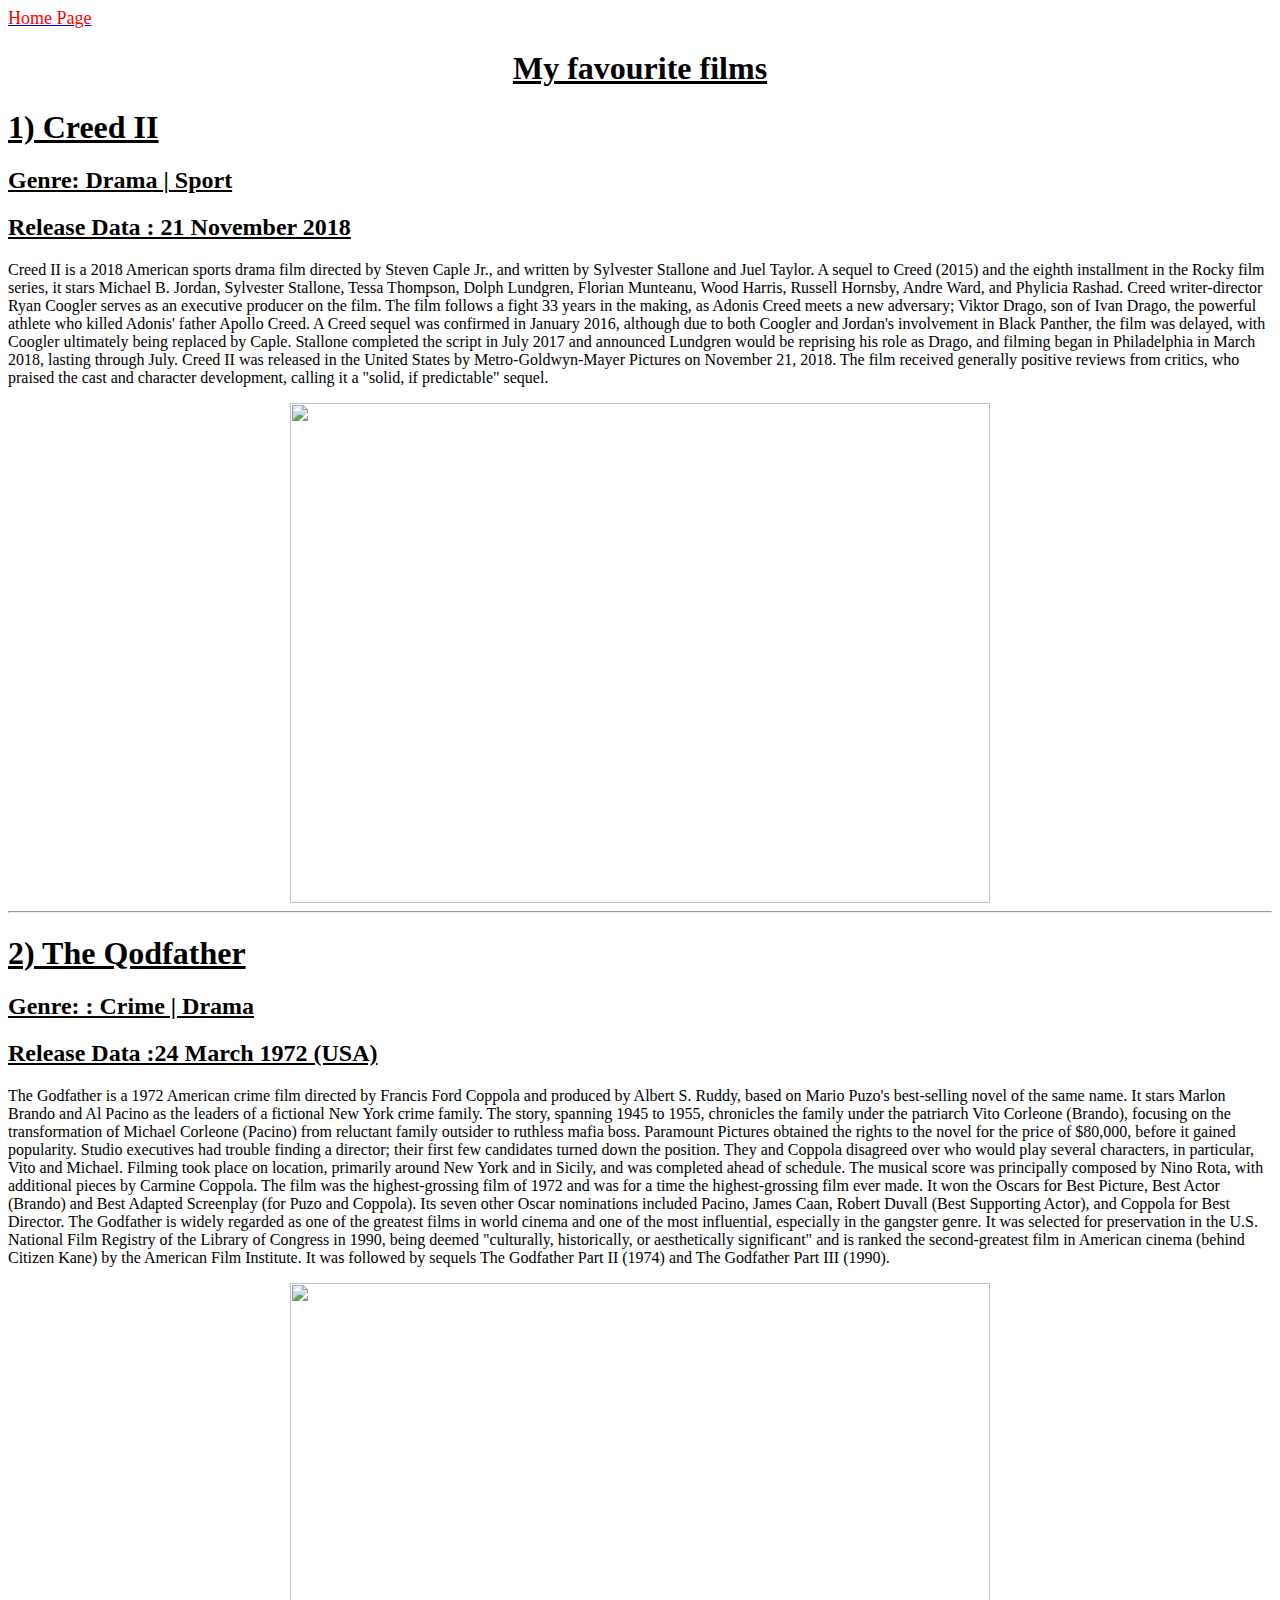
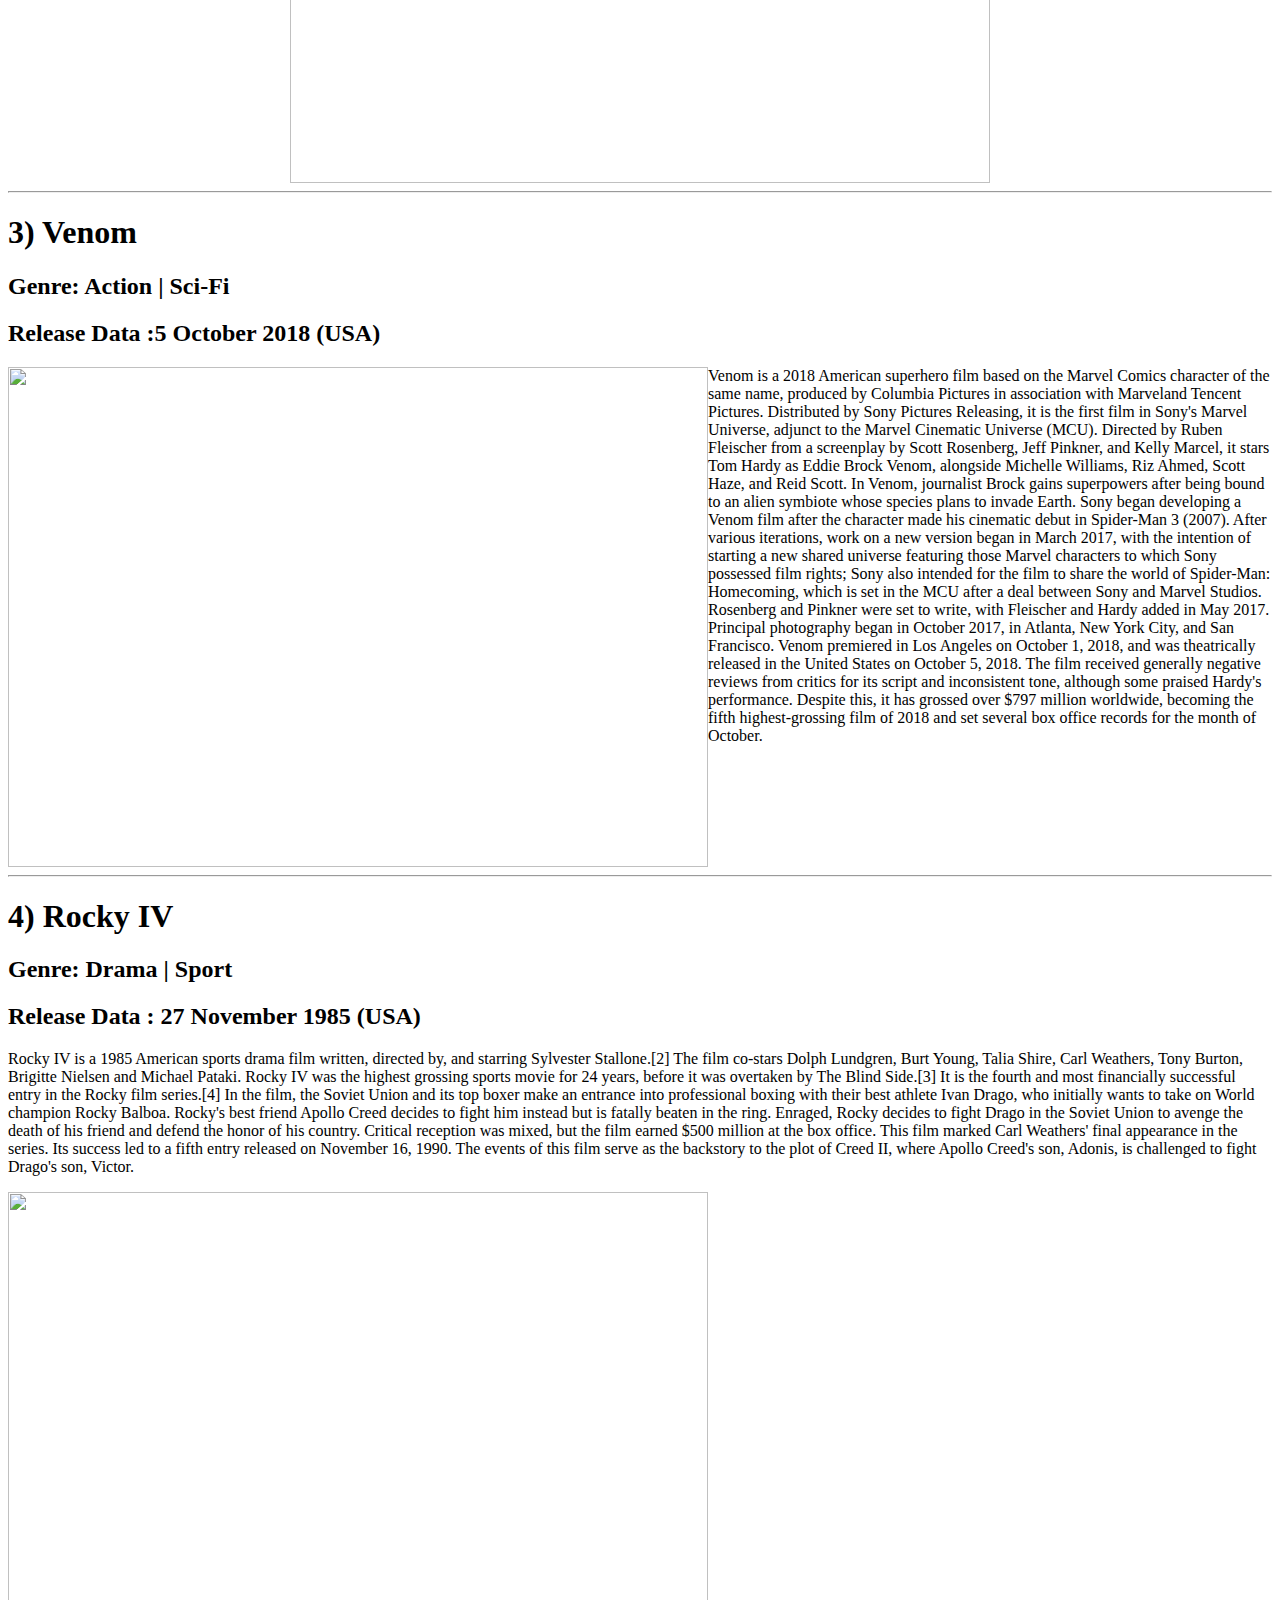
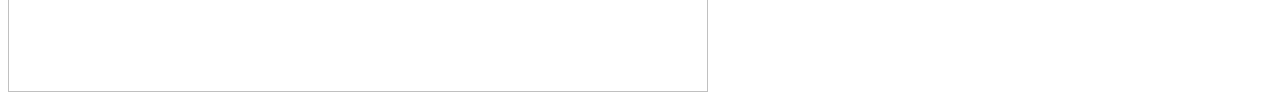
==== movies.html @ 3f656c54 "Update movies.html" ====
<!DOCTYPE html>
<html>
<head>
	<title></title>
	<link rel="stylesheet" type="text/css" href="main.css">
</head>

<body>

<a href="index.html"><font color="Red" face="Verdana" size="4" >Home Page</font></a>

<div>
	 <h1 align="center"><b><u> My favourite films  </u></b></h1>
	<h1><u>1) Creed II</u></h1>
	 <h2><u>Genre: Drama | Sport </u></h2>
	<h2><u>Release Data : 21 November 2018 </u></h2>
	   <p class = "spacing">
	Creed II is a 2018 American sports drama film directed by Steven Caple Jr., and written by Sylvester Stallone and Juel Taylor. A sequel to Creed (2015) and the eighth installment in the Rocky film series, it stars Michael B. Jordan, Sylvester Stallone, Tessa Thompson, Dolph Lundgren, Florian Munteanu, Wood Harris, Russell Hornsby, Andre Ward, and Phylicia Rashad. Creed writer-director Ryan Coogler serves as an executive producer on the film. The film follows a fight 33 years in the making, as Adonis Creed meets a new adversary; Viktor Drago, son of Ivan Drago, the powerful athlete who killed Adonis' father Apollo Creed. 
A Creed sequel was confirmed in January 2016, although due to both Coogler and Jordan's involvement in Black Panther, the film was delayed, with Coogler ultimately being replaced by Caple. Stallone completed the script in July 2017 and announced Lundgren would be reprising his role as Drago, and filming began in Philadelphia in March 2018, lasting through July. 
Creed II was released in the United States by Metro-Goldwyn-Mayer Pictures on November 21, 2018. The film received generally positive reviews from critics, who praised the cast and character development, calling it a "solid, if predictable" sequel. </p>
	
	  </p>

	<a href="http://imdb.com"> 
		<center><img src="./creed.JPG" height="500" width="700" align="center"></center>
	</a>
  <hr>
</div>
<div>  
  <h1><u> 2)  The Qodfather  </u></h1>
<h2><u> Genre: : Crime | Drama </u></h2>
  <h2><u> Release Data :24 March 1972 (USA) </u></h2>
     <p class = "spacing"> 
The Godfather is a 1972 American crime film directed by Francis Ford Coppola and produced by Albert S. Ruddy, based on Mario Puzo's best-selling novel of the same name. It stars Marlon Brando and Al Pacino as the leaders of a fictional New York crime family. The story, spanning 1945 to 1955, chronicles the family under the patriarch Vito Corleone (Brando), focusing on the transformation of Michael Corleone (Pacino) from reluctant family outsider to ruthless mafia boss.

Paramount Pictures obtained the rights to the novel for the price of $80,000, before it gained popularity. Studio executives had trouble finding a director; their first few candidates turned down the position. They and Coppola disagreed over who would play several characters, in particular, Vito and Michael. Filming took place on location, primarily around New York and in Sicily, and was completed ahead of schedule. The musical score was principally composed by Nino Rota, with additional pieces by Carmine Coppola.

The film was the highest-grossing film of 1972 and was for a time the highest-grossing film ever made. It won the Oscars for Best Picture, Best Actor (Brando) and Best Adapted Screenplay (for Puzo and Coppola). Its seven other Oscar nominations included Pacino, James Caan, Robert Duvall (Best Supporting Actor), and Coppola for Best Director.

The Godfather is widely regarded as one of the greatest films in world cinema and one of the most influential, especially in the gangster genre. It was selected for preservation in the U.S. National Film Registry of the Library of Congress in 1990, being deemed "culturally, historically, or aesthetically significant" and is ranked the second-greatest film in American cinema (behind Citizen Kane) by the American Film Institute. It was followed by sequels The Godfather Part II (1974) and The Godfather Part III (1990).




    </p>

<a href="http://imdb.com " >
	<center><img src="dad.JPG" height="500" width="700" align="center" ></center> 
</a>
<hr/>
</div>
	
<div> 
<h1>3) Venom  </h1>
<h2> Genre: Action | Sci-Fi</h2>
<h2> Release Data :5 October 2018 (USA) </h2>
<a href="https://www.imdb.com/title/tt1270797/?ref_=fn_al_tt_1">
	<img src="venom.JPG" height="500" width="700" style="float: left;">
</a>
	
 <p class = "spacing">Venom is a 2018 American superhero film based on the Marvel Comics character of the same name, produced by Columbia Pictures in association with Marveland Tencent Pictures. Distributed by Sony Pictures Releasing, it is the first film in Sony's Marvel Universe, adjunct to the Marvel Cinematic Universe (MCU). Directed by Ruben Fleischer from a screenplay by Scott Rosenberg, Jeff Pinkner, and Kelly Marcel, it stars Tom Hardy as Eddie Brock Venom, alongside Michelle Williams, Riz Ahmed, Scott Haze, and Reid Scott. In Venom, journalist Brock gains superpowers after being bound to an alien symbiote whose species plans to invade Earth.

Sony began developing a Venom film after the character made his cinematic debut in Spider-Man 3 (2007). After various iterations, work on a new version began in March 2017, with the intention of starting a new shared universe featuring those Marvel characters to which Sony possessed film rights; Sony also intended for the film to share the world of Spider-Man: Homecoming, which is set in the MCU after a deal between Sony and Marvel Studios. Rosenberg and Pinkner were set to write, with Fleischer and Hardy added in May 2017. Principal photography began in October 2017, in Atlanta, New York City, and San Francisco.

Venom premiered in Los Angeles on October 1, 2018, and was theatrically released in the United States on October 5, 2018. The film received generally negative reviews from critics for its script and inconsistent tone, although some praised Hardy's performance. Despite this, it has grossed over $797 million worldwide, becoming the fifth highest-grossing film of 2018 and set several box office records for the month of October.
	
</p>

</div>
<div style="float: right;">
	<hr>
	<h1> 4) Rocky IV </h1>
	<h2>  Genre: Drama | Sport </h2>
	<h2> Release Data : 27 November 1985 (USA)  </h2>
	 <p class = "spacing"><font color="black">
	 Rocky IV is a 1985 American sports drama film written, directed by, and starring Sylvester Stallone.[2] The film co-stars Dolph Lundgren, Burt Young, Talia Shire, Carl Weathers, Tony Burton, Brigitte Nielsen and Michael Pataki. Rocky IV was the highest grossing sports movie for 24 years, before it was overtaken by The Blind Side.[3] It is the fourth and most financially successful entry in the Rocky film series.[4]

In the film, the Soviet Union and its top boxer make an entrance into professional boxing with their best athlete Ivan Drago, who initially wants to take on World champion Rocky Balboa. Rocky's best friend Apollo Creed decides to fight him instead but is fatally beaten in the ring. Enraged, Rocky decides to fight Drago in the Soviet Union to avenge the death of his friend and defend the honor of his country.

Critical reception was mixed, but the film earned $500 million at the box office. This film marked Carl Weathers' final appearance in the series. Its success led to a fifth entry released on November 16, 1990. The events of this film serve as the backstory to the plot of Creed II, where Apollo Creed's son, Adonis, is challenged to fight Drago's son, Victor.


</font></p>
	<a href="http://imdb.com">
		<img src="rocky.JPG" height="500" width="700">

</a>








</div>

</body>
</html>
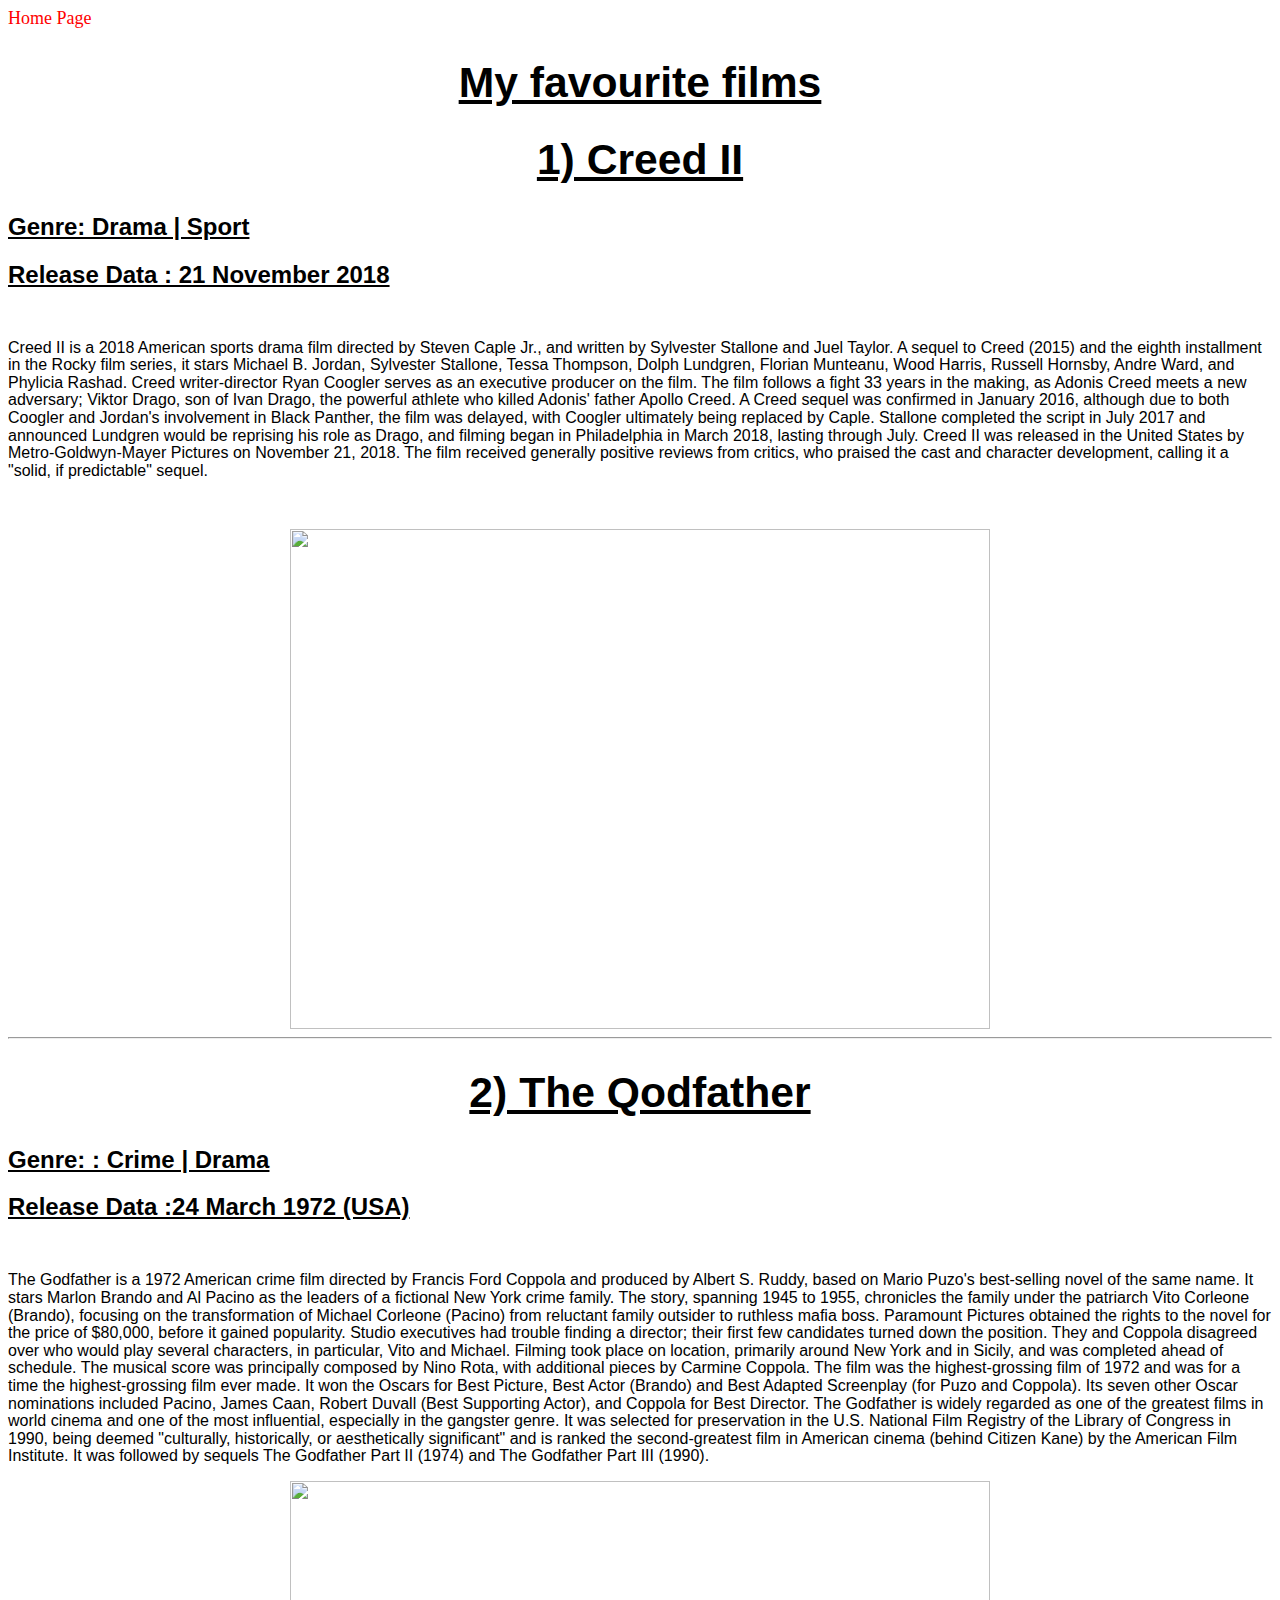
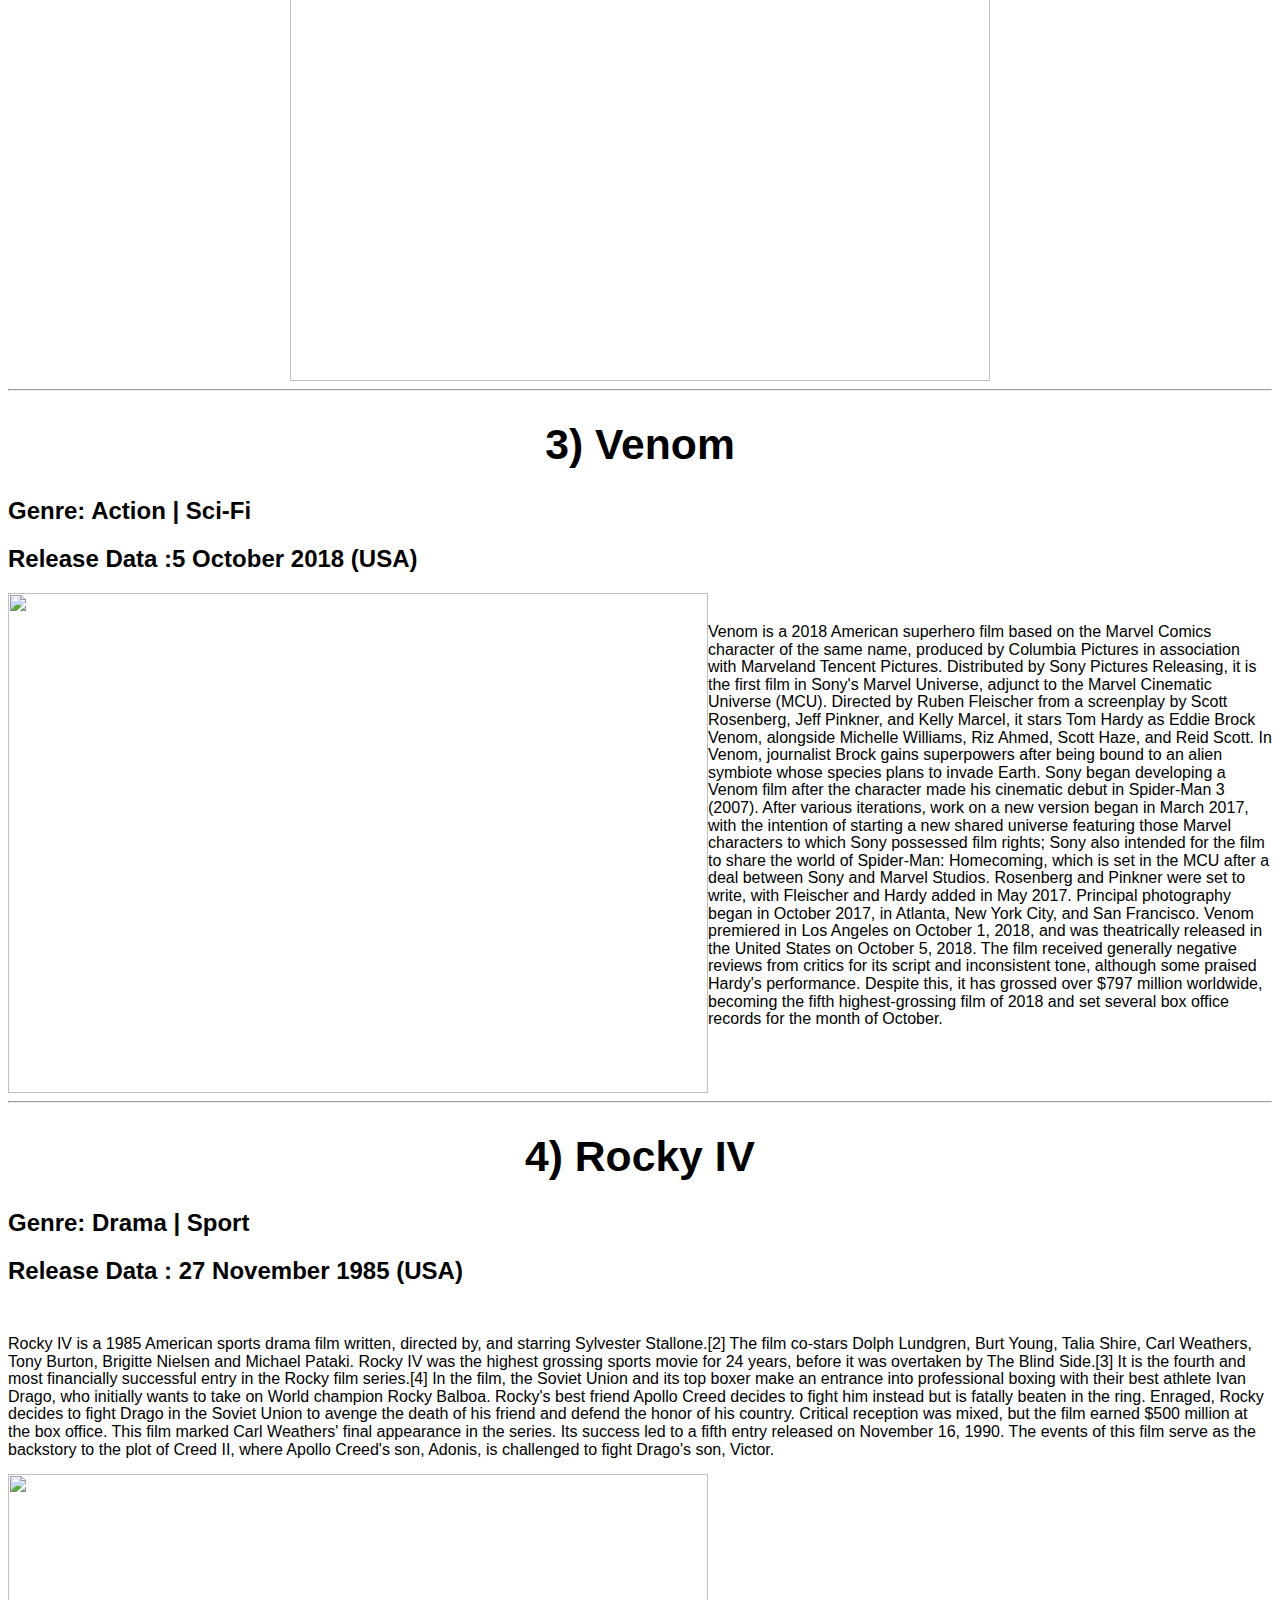
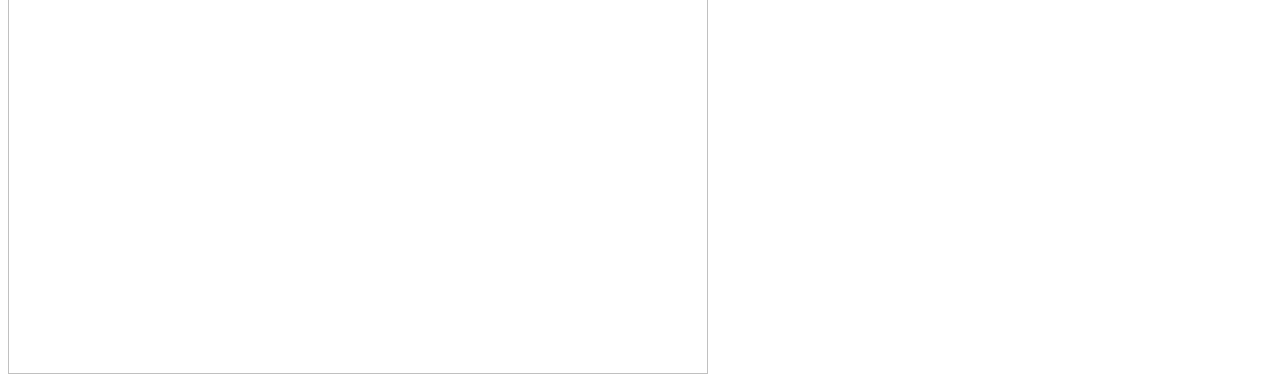
==== commit 2a5deacf: "Initial commit" ====
--- a/movies.html
+++ b/movies.html
@@ -22,7 +22,7 @@
 	  </p>
 
 	<a href="http://imdb.com"> 
-		<center><img src="./creed.JPG" height="500" width="700" align="center"></center>
+		<center><img src="creed.JPG" height="500" width="700" align="center"></center>
 	</a>
   <hr>
 </div>
@@ -96,4 +96,4 @@
 </div>
 
 </body>
-</html>
+</html>--- a/main.css
+++ b/main.css
@@ -0,0 +1,58 @@
+.title{
+	text-align: center;
+	color: black;
+}
+body
+{
+
+}
+
+b>i{
+	color: white;
+}
+.class{
+	position: absolute;
+	width: 100%;
+
+}
+h2{
+	font-family: arial, sans-serif; 
+
+}
+a{
+	text-align: right;
+}
+li{
+	font-size: 15pt;
+ font-family:arial, sans-serif; 
+}
+a{
+	font-family: arial, sans-serif;
+	color: black;
+	text-decoration: none; 
+	text-align: right;
+}
+h1{
+
+	font-family: arial, sans-serif;
+	text-align: center;
+	color: black;
+	font-size: 32pt;
+}
+p{
+	font-family:  arial, sans-serif;
+	text-align: left;
+	color: black;
+	margin-top:  50px;
+}
+.context
+{
+	size: 3
+}
+
+.section{
+	height: 600px;
+}
+.spacing{
+	line-height: 110%;
+}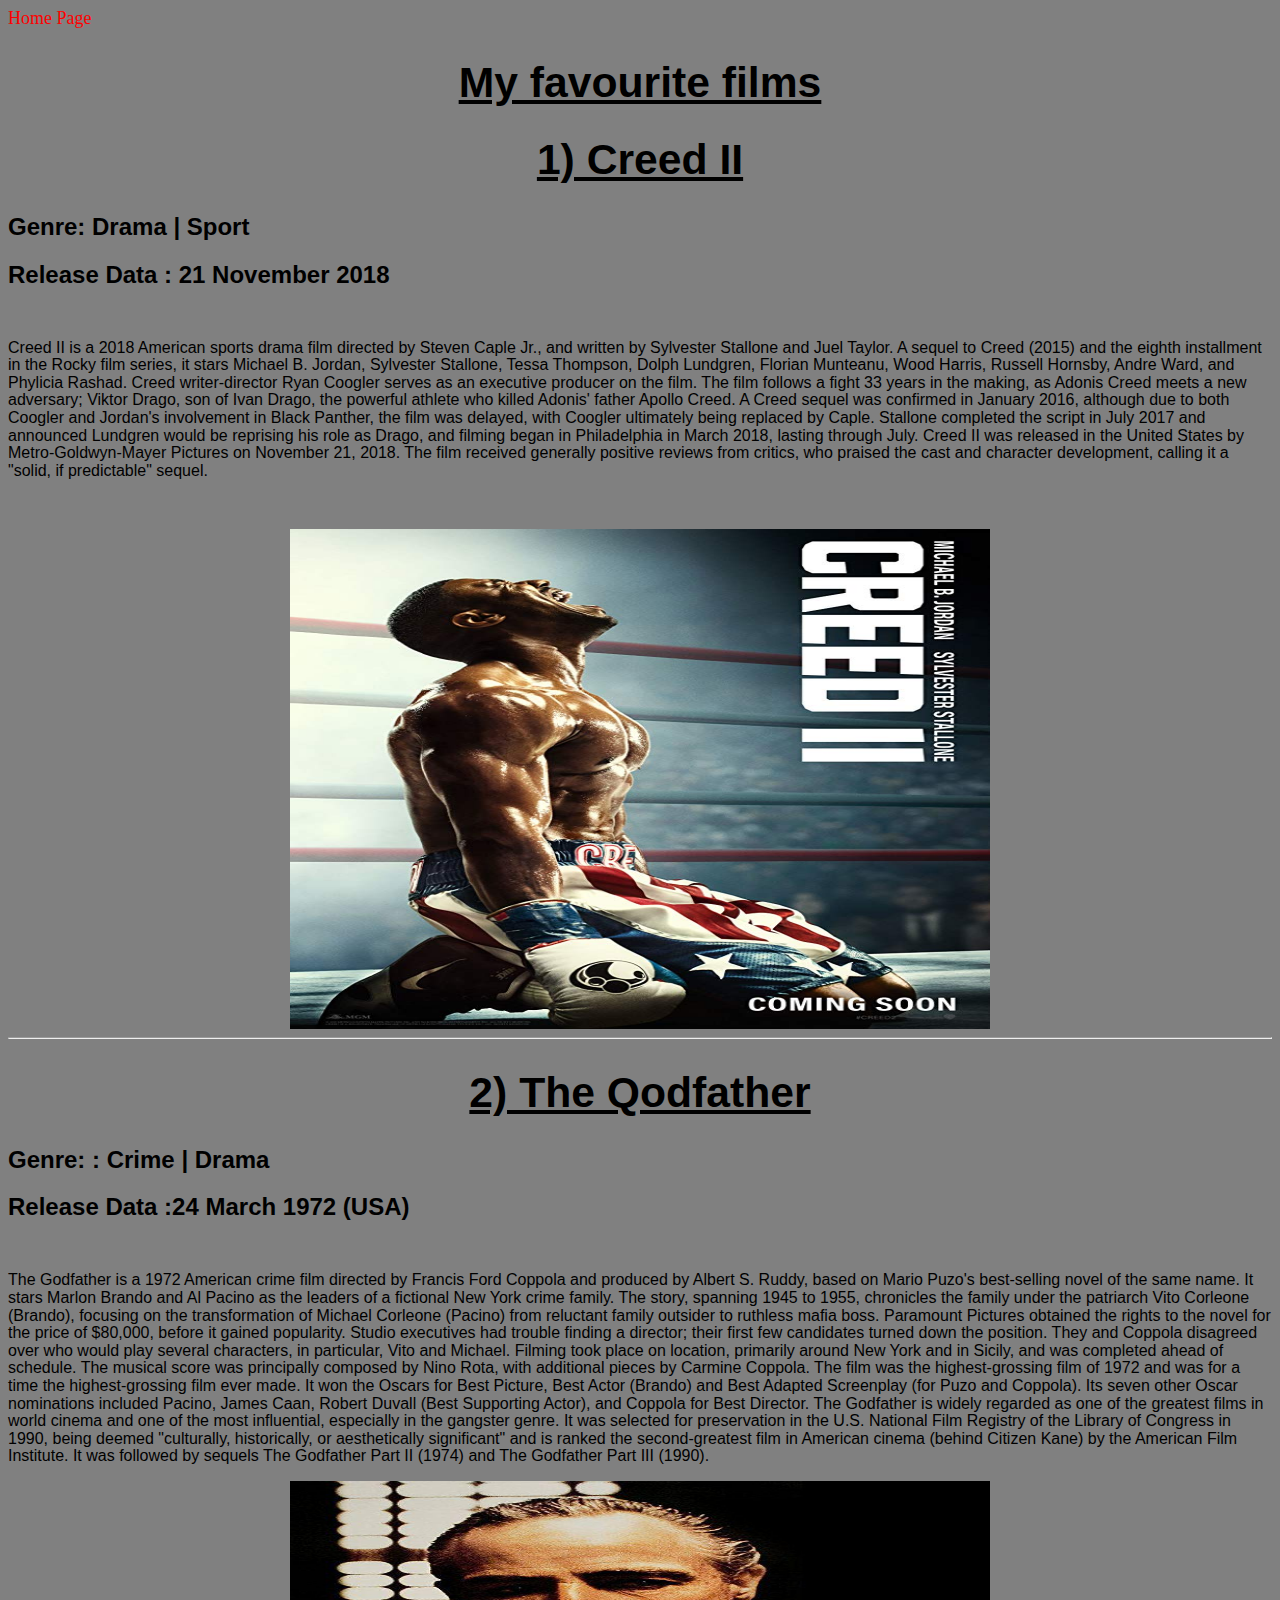
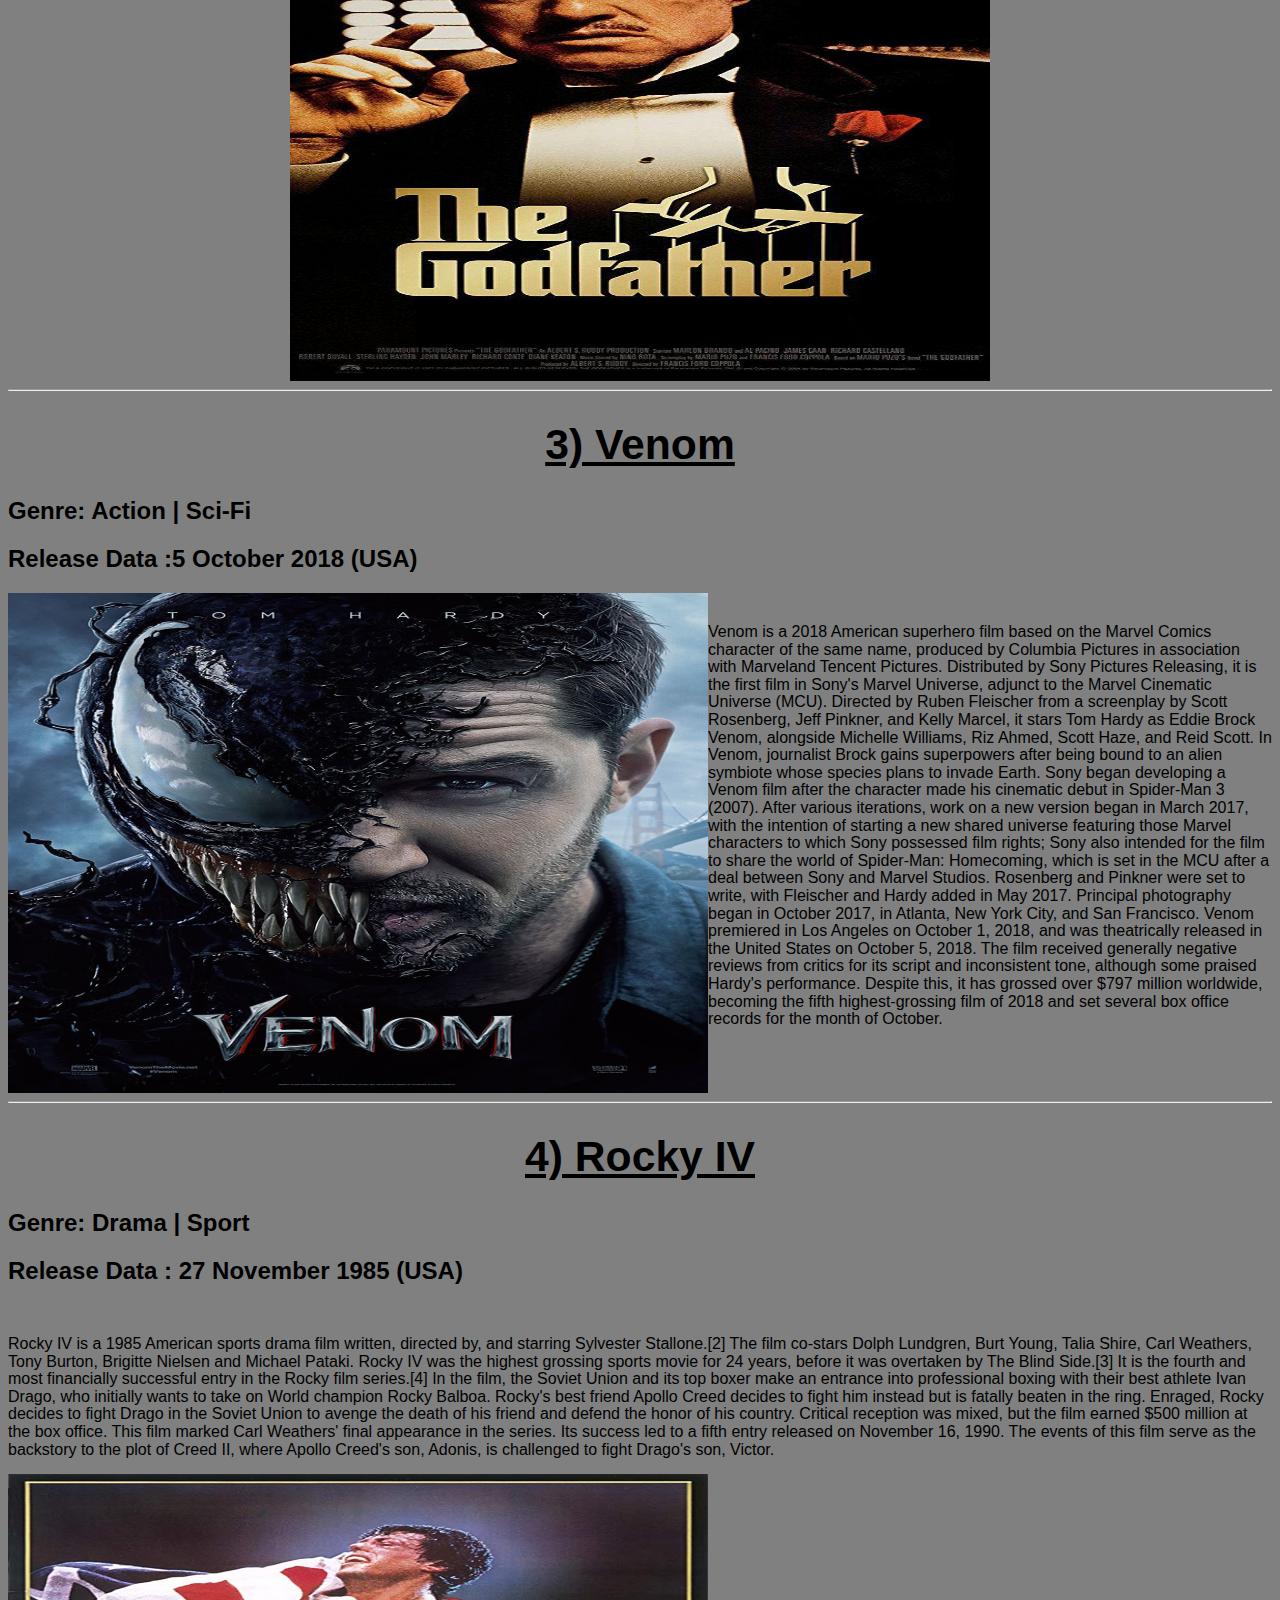
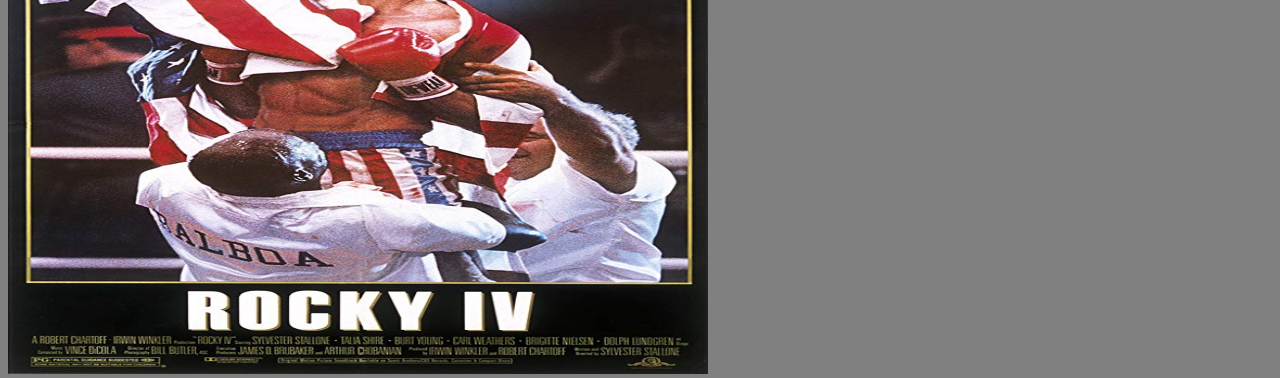
==== commit b2a73fcf: "second commit" ====
--- a/movies.html
+++ b/movies.html
@@ -5,15 +5,16 @@
 	<link rel="stylesheet" type="text/css" href="main.css">
 </head>
 
-<body>
+<body bgcolor=grey>
 
 <a href="index.html"><font color="Red" face="Verdana" size="4" >Home Page</font></a>
 
 <div>
 	 <h1 align="center"><b><u> My favourite films  </u></b></h1>
-	<h1><u>1) Creed II</u></h1>
-	 <h2><u>Genre: Drama | Sport </u></h2>
-	<h2><u>Release Data : 21 November 2018 </u></h2>
+	<h1><u>1) Creed II</u> </h1>
+
+	 <h2>Genre: Drama | Sport </h2>
+	<h2>Release Data : 21 November 2018 </h2>
 	   <p class = "spacing">
 	Creed II is a 2018 American sports drama film directed by Steven Caple Jr., and written by Sylvester Stallone and Juel Taylor. A sequel to Creed (2015) and the eighth installment in the Rocky film series, it stars Michael B. Jordan, Sylvester Stallone, Tessa Thompson, Dolph Lundgren, Florian Munteanu, Wood Harris, Russell Hornsby, Andre Ward, and Phylicia Rashad. Creed writer-director Ryan Coogler serves as an executive producer on the film. The film follows a fight 33 years in the making, as Adonis Creed meets a new adversary; Viktor Drago, son of Ivan Drago, the powerful athlete who killed Adonis' father Apollo Creed. 
 A Creed sequel was confirmed in January 2016, although due to both Coogler and Jordan's involvement in Black Panther, the film was delayed, with Coogler ultimately being replaced by Caple. Stallone completed the script in July 2017 and announced Lundgren would be reprising his role as Drago, and filming began in Philadelphia in March 2018, lasting through July. 
@@ -21,15 +22,15 @@
 	
 	  </p>
 
-	<a href="http://imdb.com"> 
-		<center><img src="creed.JPG" height="500" width="700" align="center"></center>
+	<a href="https://www.imdb.com/title/tt6343314/?ref_=nv_sr_1"> 
+		<center><img src="creed.jpg" height="500" width="700" align="center"></center>
 	</a>
   <hr>
 </div>
-<div>  
-  <h1><u> 2)  The Qodfather  </u></h1>
-<h2><u> Genre: : Crime | Drama </u></h2>
-  <h2><u> Release Data :24 March 1972 (USA) </u></h2>
+	<div>  
+  <h1> <u>2)  The Qodfather</u>  </h1>
+<h2> Genre: : Crime | Drama </h2>
+  <h2> Release Data :24 March 1972 (USA) </h2>
      <p class = "spacing"> 
 The Godfather is a 1972 American crime film directed by Francis Ford Coppola and produced by Albert S. Ruddy, based on Mario Puzo's best-selling novel of the same name. It stars Marlon Brando and Al Pacino as the leaders of a fictional New York crime family. The story, spanning 1945 to 1955, chronicles the family under the patriarch Vito Corleone (Brando), focusing on the transformation of Michael Corleone (Pacino) from reluctant family outsider to ruthless mafia boss.
 
@@ -44,45 +45,45 @@
 
     </p>
 
-<a href="http://imdb.com " >
-	<center><img src="dad.JPG" height="500" width="700" align="center" ></center> 
+<a href="https://www.imdb.com/title/tt0068646/?ref_=nv_sr_1 " >
+	<center><img src="dad.jpg" height="500" width="700" align="center" ></center> 
 </a>
-<hr/>
+	<hr/>
 </div>
 	
 <div> 
-<h1>3) Venom  </h1>
-<h2> Genre: Action | Sci-Fi</h2>
-<h2> Release Data :5 October 2018 (USA) </h2>
+		<h1><u>3) Venom </u></h1>
+	<h2> Genre: Action | Sci-Fi</h2>
+	<h2> Release Data :5 October 2018 (USA) </h2>
 <a href="https://www.imdb.com/title/tt1270797/?ref_=fn_al_tt_1">
-	<img src="venom.JPG" height="500" width="700" style="float: left;">
+	<img src="venom.jpg" height="500" width="700" style="float: left;">
 </a>
 	
- <p class = "spacing">Venom is a 2018 American superhero film based on the Marvel Comics character of the same name, produced by Columbia Pictures in association with Marveland Tencent Pictures. Distributed by Sony Pictures Releasing, it is the first film in Sony's Marvel Universe, adjunct to the Marvel Cinematic Universe (MCU). Directed by Ruben Fleischer from a screenplay by Scott Rosenberg, Jeff Pinkner, and Kelly Marcel, it stars Tom Hardy as Eddie Brock Venom, alongside Michelle Williams, Riz Ahmed, Scott Haze, and Reid Scott. In Venom, journalist Brock gains superpowers after being bound to an alien symbiote whose species plans to invade Earth.
+ 	<p class = "spacing">Venom is a 2018 American superhero film based on the Marvel Comics character of the same name, produced by Columbia Pictures in association with Marveland Tencent Pictures. Distributed by Sony Pictures Releasing, it is the first film in Sony's Marvel Universe, adjunct to the Marvel Cinematic Universe (MCU). Directed by Ruben Fleischer from a screenplay by Scott Rosenberg, Jeff Pinkner, and Kelly Marcel, it stars Tom Hardy as Eddie Brock Venom, alongside Michelle Williams, Riz Ahmed, Scott Haze, and Reid Scott. In Venom, journalist Brock gains superpowers after being bound to an alien symbiote whose species plans to invade Earth.
 
-Sony began developing a Venom film after the character made his cinematic debut in Spider-Man 3 (2007). After various iterations, work on a new version began in March 2017, with the intention of starting a new shared universe featuring those Marvel characters to which Sony possessed film rights; Sony also intended for the film to share the world of Spider-Man: Homecoming, which is set in the MCU after a deal between Sony and Marvel Studios. Rosenberg and Pinkner were set to write, with Fleischer and Hardy added in May 2017. Principal photography began in October 2017, in Atlanta, New York City, and San Francisco.
+	Sony began developing a Venom film after the character made his cinematic debut in Spider-Man 3 (2007). After various iterations, work on a new version began in March 2017, with the intention of starting a new shared universe featuring those Marvel characters to which Sony possessed film rights; Sony also intended for the film to share the world of Spider-Man: Homecoming, which is set in the MCU after a deal between Sony and Marvel Studios. Rosenberg and Pinkner were set to write, with Fleischer and Hardy added in May 2017. Principal photography began in October 2017, in Atlanta, New York City, and San Francisco.
 
-Venom premiered in Los Angeles on October 1, 2018, and was theatrically released in the United States on October 5, 2018. The film received generally negative reviews from critics for its script and inconsistent tone, although some praised Hardy's performance. Despite this, it has grossed over $797 million worldwide, becoming the fifth highest-grossing film of 2018 and set several box office records for the month of October.
+	Venom premiered in Los Angeles on October 1, 2018, and was theatrically released in the United States on October 5, 2018. The film received generally negative reviews from critics for its script and inconsistent tone, although some praised Hardy's performance. Despite this, it has grossed over $797 million worldwide, becoming the fifth highest-grossing film of 2018 and set several box office records for the month of October.
 	
-</p>
+	</p>
 
 </div>
 <div style="float: right;">
 	<hr>
-	<h1> 4) Rocky IV </h1>
+			<h1><u> 4) Rocky IV </u></h1>
 	<h2>  Genre: Drama | Sport </h2>
 	<h2> Release Data : 27 November 1985 (USA)  </h2>
-	 <p class = "spacing"><font color="black">
-	 Rocky IV is a 1985 American sports drama film written, directed by, and starring Sylvester Stallone.[2] The film co-stars Dolph Lundgren, Burt Young, Talia Shire, Carl Weathers, Tony Burton, Brigitte Nielsen and Michael Pataki. Rocky IV was the highest grossing sports movie for 24 years, before it was overtaken by The Blind Side.[3] It is the fourth and most financially successful entry in the Rocky film series.[4]
+	 	<p class = "spacing"><font color="black">
+	 	Rocky IV is a 1985 American sports drama film written, directed by, and starring Sylvester Stallone.[2] The film co-stars Dolph Lundgren, Burt Young, Talia Shire, Carl Weathers, Tony Burton, Brigitte Nielsen and Michael Pataki. Rocky IV was the highest grossing sports movie for 24 years, before it was overtaken by The Blind Side.[3] It is the fourth and most financially successful entry in the Rocky film series.[4]
 
-In the film, the Soviet Union and its top boxer make an entrance into professional boxing with their best athlete Ivan Drago, who initially wants to take on World champion Rocky Balboa. Rocky's best friend Apollo Creed decides to fight him instead but is fatally beaten in the ring. Enraged, Rocky decides to fight Drago in the Soviet Union to avenge the death of his friend and defend the honor of his country.
+ 		In the film, the Soviet Union and its top boxer make an entrance into professional boxing with their best athlete Ivan Drago, who initially wants to take on World champion Rocky Balboa. Rocky's best friend Apollo Creed decides to fight him instead but is fatally beaten in the ring. Enraged, Rocky decides to fight Drago in the Soviet Union to avenge the death of his friend and defend the honor of his country.
 
-Critical reception was mixed, but the film earned $500 million at the box office. This film marked Carl Weathers' final appearance in the series. Its success led to a fifth entry released on November 16, 1990. The events of this film serve as the backstory to the plot of Creed II, where Apollo Creed's son, Adonis, is challenged to fight Drago's son, Victor.
+		Critical reception was mixed, but the film earned $500 million at the box office. This film marked Carl Weathers' final appearance in the series. Its success led to a fifth entry released on November 16, 1990. The events of this film serve as the backstory to the plot of Creed II, where Apollo Creed's son, Adonis, is challenged to fight Drago's son, Victor.
 
 
 </font></p>
-	<a href="http://imdb.com">
-		<img src="rocky.JPG" height="500" width="700">
+	<a href="https://www.imdb.com/title/tt0089927/?ref_=fn_al_tt_1">
+		<img src="rocky.jpg" height="500" width="700">
 
 </a>
 
